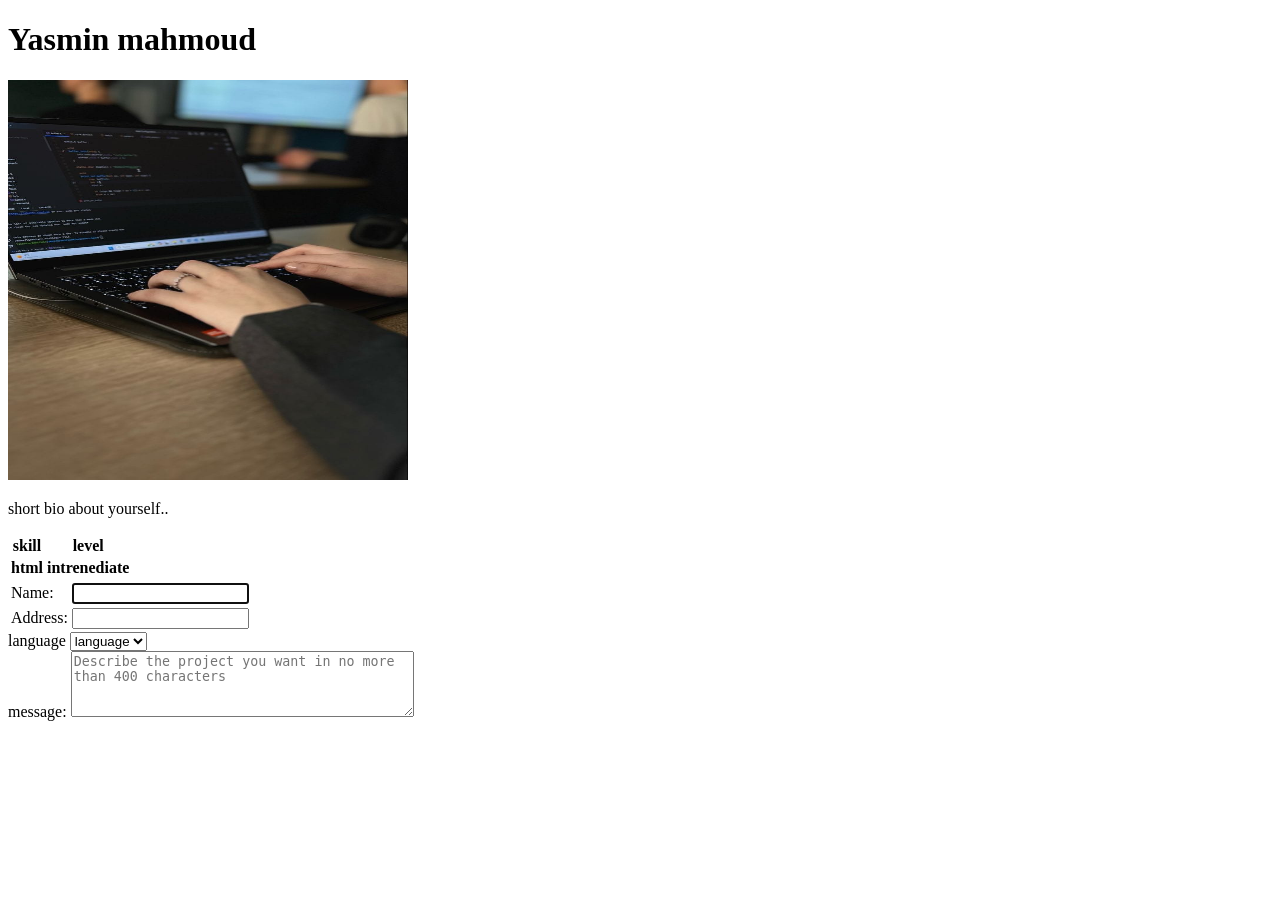
==== Activity/index.html @ a4daa843 "update project files" ====
<!DOCTYPE html>
<html lang="en">
<head>
    <meta charset="UTF-8">
    <meta name="viewport" content="width=device-width, initial-scale=1.0">
    <title>Document</title>
</head>
<body>
  <main>
     <h1>Yasmin mahmoud</h1>
     <img src="./image/image-2.jpeg" alt="image of a code" width="400px" height="400px">
     <p>short bio about yourself..</p>
     <table>
      <thead>
        <tr>
          <th>skill</th>
          <th>level</th>
        </tr>
         <tr>
          <th>html</th>
          <th>intrenediate</th>
        </tr>
      </thead>
     </table>

     <table>
         <thead>
             <tr>
               <td><label for="name">Name:</label></td>
               <td><input type="text" id="username" name="username" autofocus></td>
              </tr>
               
             <tr>
               <td><label for="text">Address:</label></td>
                <td> <input type="text"></td>
               </tr>
          </thead>
        </table>
        <label for="lang">language</label>
        <select name="lang" id="lang">
          <option value="c++">language</option>
          <option value="js">js</option>
          <option value="pyhon">pyhon</option>
        </select><br>

        <label for="message">message:</label>
        <textarea id="project-desc" name="project_description" rows="4" cols="40" placeholder="Describe the project you want in no more than 400 characters"></textarea>
      
  </main>
</body>
</html>
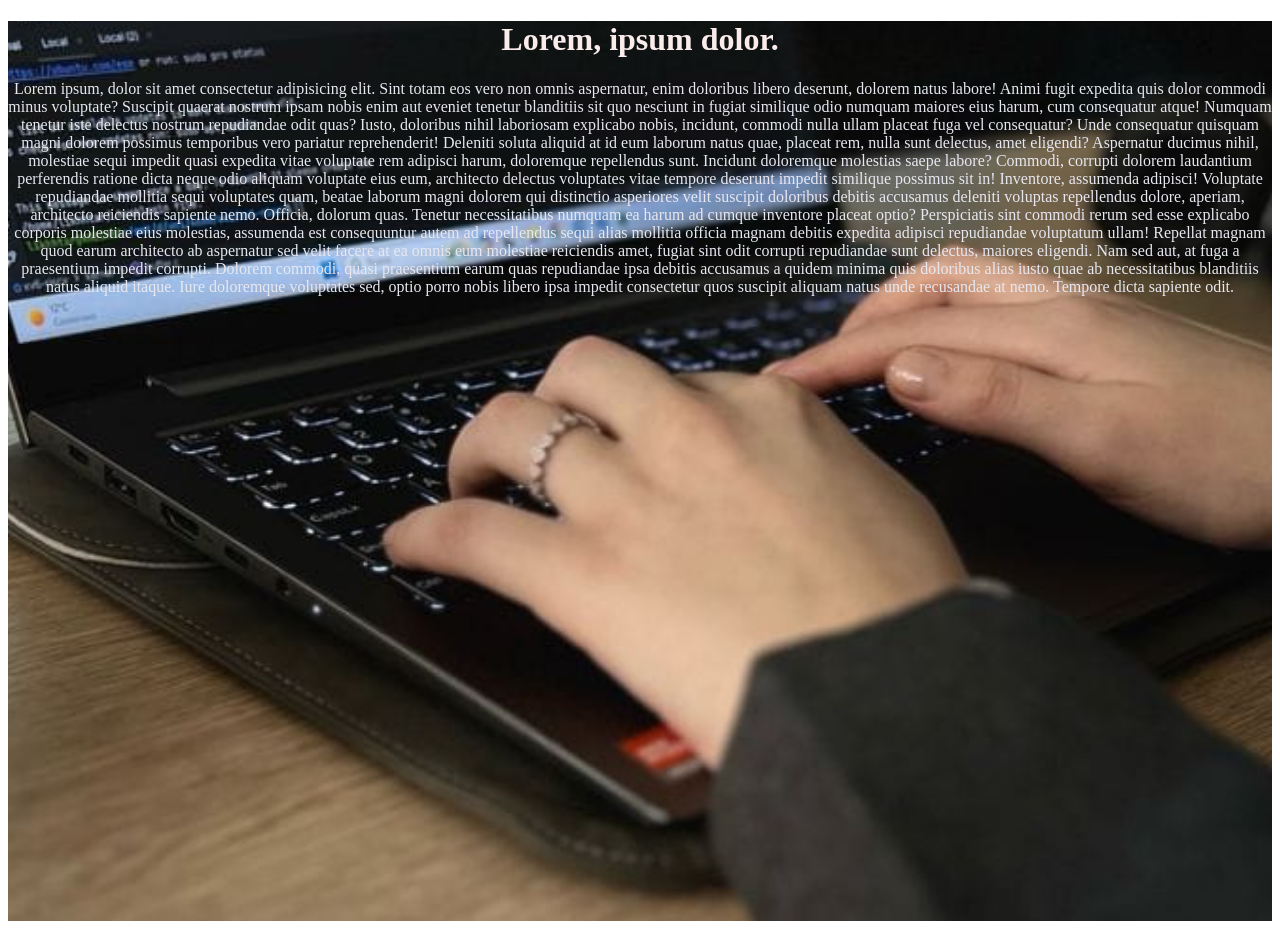
==== commit 5e53e403: "update project files" ====
--- a/Activity/index.html
+++ b/Activity/index.html
@@ -3,49 +3,14 @@
 <head>
     <meta charset="UTF-8">
     <meta name="viewport" content="width=device-width, initial-scale=1.0">
-    <title>Document</title>
+    <link rel="stylesheet" href="./css/style.css">
+    <title>ictivity</title>
 </head>
 <body>
-  <main>
-     <h1>Yasmin mahmoud</h1>
-     <img src="./image/image-2.jpeg" alt="image of a code" width="400px" height="400px">
-     <p>short bio about yourself..</p>
-     <table>
-      <thead>
-        <tr>
-          <th>skill</th>
-          <th>level</th>
-        </tr>
-         <tr>
-          <th>html</th>
-          <th>intrenediate</th>
-        </tr>
-      </thead>
-     </table>
+  <div class="Container">
+    <h1 class="demo">Lorem, ipsum dolor.</h1>
+    <p class="Paragraph">Lorem ipsum, dolor sit amet consectetur adipisicing elit. Sint totam eos vero non omnis aspernatur, enim doloribus libero deserunt, dolorem natus labore! Animi fugit expedita quis dolor commodi minus voluptate? Suscipit quaerat nostrum ipsam nobis enim aut eveniet tenetur blanditiis sit quo nesciunt in fugiat similique odio numquam maiores eius harum, cum consequatur atque! Numquam tenetur iste delectus nostrum repudiandae odit quas? Iusto, doloribus nihil laboriosam explicabo nobis, incidunt, commodi nulla ullam placeat fuga vel consequatur? Unde consequatur quisquam magni dolorem possimus temporibus vero pariatur reprehenderit! Deleniti soluta aliquid at id eum laborum natus quae, placeat rem, nulla sunt delectus, amet eligendi? Aspernatur ducimus nihil, molestiae sequi impedit quasi expedita vitae voluptate rem adipisci harum, doloremque repellendus sunt. Incidunt doloremque molestias saepe labore? Commodi, corrupti dolorem laudantium perferendis ratione dicta neque odio aliquam voluptate eius eum, architecto delectus voluptates vitae tempore deserunt impedit similique possimus sit in! Inventore, assumenda adipisci! Voluptate repudiandae mollitia sequi voluptates quam, beatae laborum magni dolorem qui distinctio asperiores velit suscipit doloribus debitis accusamus deleniti voluptas repellendus dolore, aperiam, architecto reiciendis sapiente nemo. Officia, dolorum quas. Tenetur necessitatibus numquam ea harum ad cumque inventore placeat optio? Perspiciatis sint commodi rerum sed esse explicabo corporis molestiae eius molestias, assumenda est consequuntur autem ad repellendus sequi alias mollitia officia magnam debitis expedita adipisci repudiandae voluptatum ullam! Repellat magnam quod earum architecto ab aspernatur sed velit facere at ea omnis eum molestiae reiciendis amet, fugiat sint odit corrupti repudiandae sunt delectus, maiores eligendi. Nam sed aut, at fuga a praesentium impedit corrupti. Dolorem commodi, quasi praesentium earum quas repudiandae ipsa debitis accusamus a quidem minima quis doloribus alias iusto quae ab necessitatibus blanditiis natus aliquid itaque. Iure doloremque voluptates sed, optio porro nobis libero ipsa impedit consectetur quos suscipit aliquam natus unde recusandae at nemo. Tempore dicta sapiente odit.</p>
 
-     <table>
-         <thead>
-             <tr>
-               <td><label for="name">Name:</label></td>
-               <td><input type="text" id="username" name="username" autofocus></td>
-              </tr>
-               
-             <tr>
-               <td><label for="text">Address:</label></td>
-                <td> <input type="text"></td>
-               </tr>
-          </thead>
-        </table>
-        <label for="lang">language</label>
-        <select name="lang" id="lang">
-          <option value="c++">language</option>
-          <option value="js">js</option>
-          <option value="pyhon">pyhon</option>
-        </select><br>
-
-        <label for="message">message:</label>
-        <textarea id="project-desc" name="project_description" rows="4" cols="40" placeholder="Describe the project you want in no more than 400 characters"></textarea>
-      
-  </main>
+  </div>
 </body>
 </html>
--- a/Activity/css/style.css
+++ b/Activity/css/style.css
@@ -0,0 +1,25 @@
+:root {
+    --main-color:rgb(251, 236, 236);
+    --background-color:hsl(0, 29%, 97%);
+    --color:rgb(231, 231, 240) ;
+}
+
+.demo {
+    color: var(--main-color);
+}
+
+.Paragraph {
+    color: var(--color);
+}
+
+.Container {
+    height: 100vh;
+    width: 100%;
+    background-image: url(../image/image-2.jpeg);
+    text-align: center;
+    background-size: cover;
+    background-repeat: no-repeat;
+    background-position: center;
+    background-attachment: fixed;
+}
+
